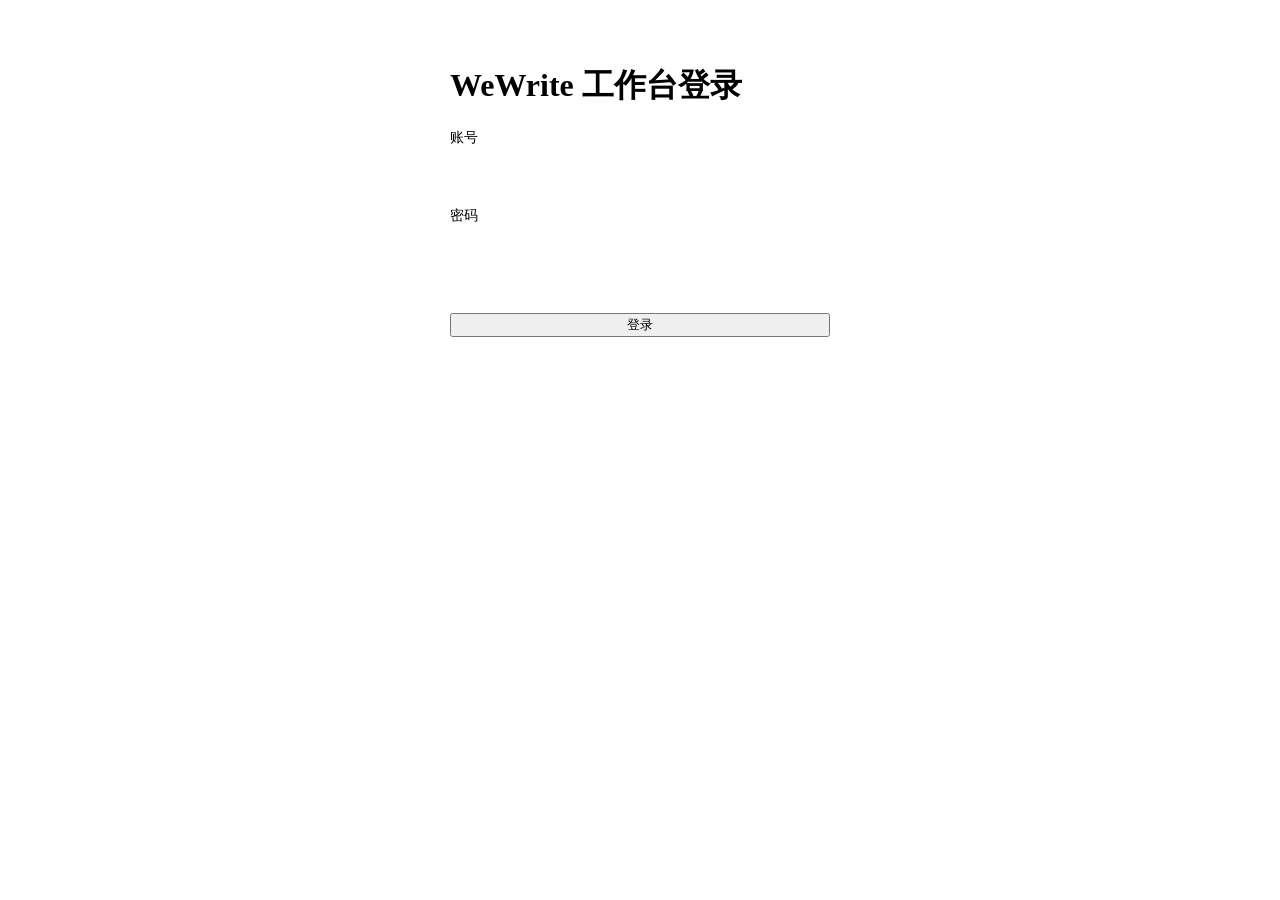
==== app/web/login.html @ 9fb05544 "feat: 域名白名单 + 账号密码登录鉴权（JEE-1934） - 中间件 Host 白名单读取 ALLOWED_HOSTS（逗号分隔），回环保持免登录 - 新增登录/登出：POST /auth/l" ====
<!DOCTYPE html>
<html lang="zh-CN">
<head>
  <meta charset="utf-8">
  <meta name="viewport" content="width=device-width, initial-scale=1">
  <title>登录 · WeWrite 工作台</title>
  <link rel="stylesheet" href="/static/styles.css">
  <style>
    .login-wrap { max-width: 380px; margin: 64px auto; }
    .login-form { display: flex; flex-direction: column; gap: 12px; }
    .login-form label { font-size: 14px; color: var(--muted); }
    .login-form input {
      padding: 10px 12px; border: 1px solid var(--border);
      border-radius: 6px; font-size: 14px;
    }
    .login-error { color: var(--danger); font-size: 13px; min-height: 1.2em; }
  </style>
</head>
<body>
  <main class="login-wrap">
    <div class="card">
      <h1 class="page-title">WeWrite 工作台登录</h1>
      <form id="login-form" class="login-form" method="post" action="/auth/login">
        <label for="username">账号</label>
        <input id="username" name="username" type="text" autocomplete="username" required>
        <label for="password">密码</label>
        <input id="password" name="password" type="password" autocomplete="current-password" required>
        <div id="login-error" class="login-error" role="alert"></div>
        <button type="submit" class="btn">登录</button>
      </form>
    </div>
  </main>
  <script type="module">
    const form = document.getElementById("login-form");
    const err = document.getElementById("login-error");
    form.addEventListener("submit", async (ev) => {
      ev.preventDefault();
      err.textContent = "";
      const fd = new FormData(form);
      try {
        const res = await fetch("/auth/login", { method: "POST", body: fd });
        if (res.ok) {
          const params = new URLSearchParams(location.search);
          const next = params.get("next") || "/";
          location.href = next;
          return;
        }
        let msg = "登录失败";
        try { msg = (await res.json()).message || msg; } catch (_) { /* ignore */ }
        err.textContent = msg;
      } catch (_) {
        err.textContent = "网络错误，请重试";
      }
    });
  </script>
</body>
</html>
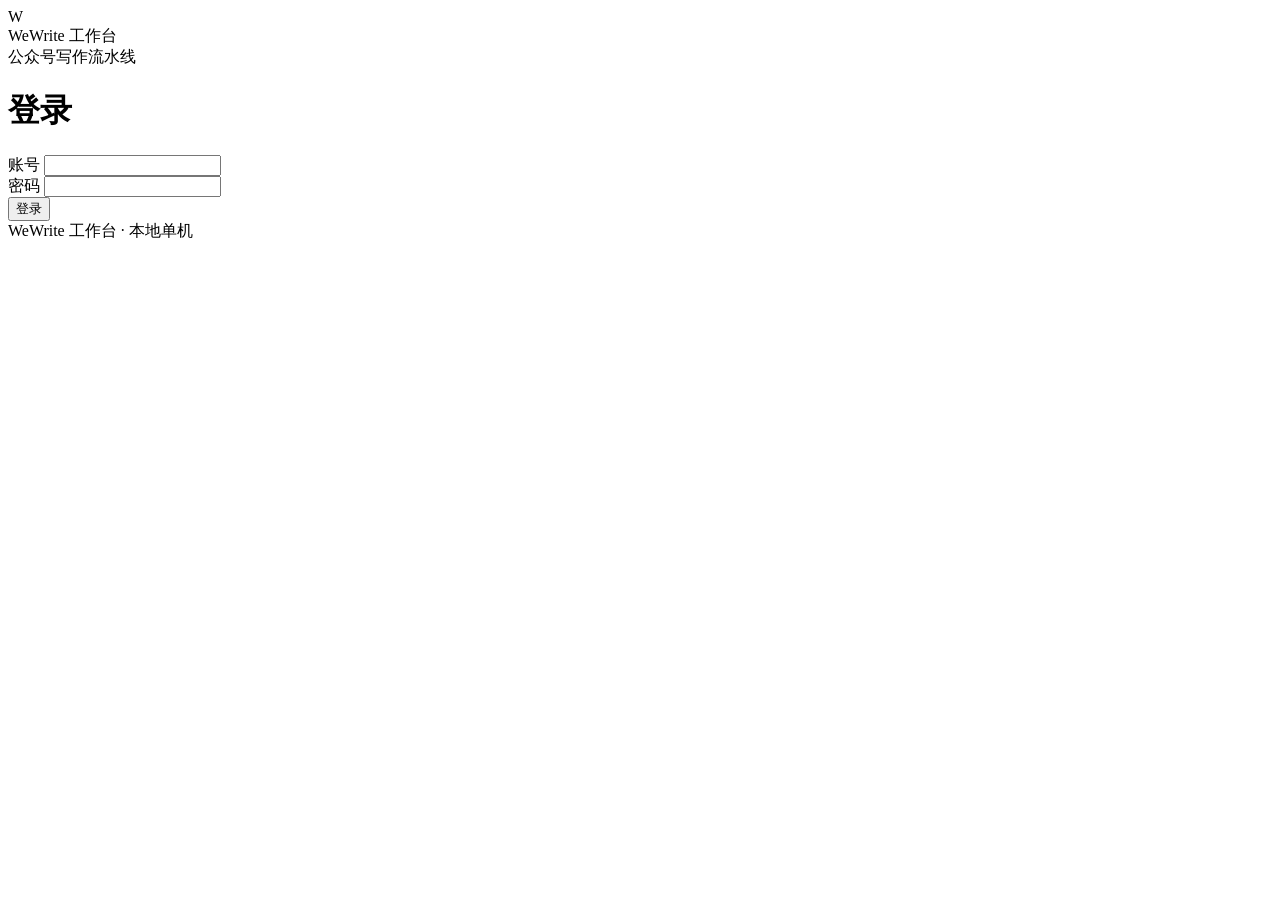
==== commit 51d951f8: "JEE-1944: 登录页美化，对齐工作台内页视觉风格" ====
--- a/app/web/login.html
+++ b/app/web/login.html
@@ -5,32 +5,48 @@
   <meta name="viewport" content="width=device-width, initial-scale=1">
   <title>登录 · WeWrite 工作台</title>
   <link rel="stylesheet" href="/static/styles.css">
-  <style>
-    .login-wrap { max-width: 380px; margin: 64px auto; }
-    .login-form { display: flex; flex-direction: column; gap: 12px; }
-    .login-form label { font-size: 14px; color: var(--muted); }
-    .login-form input {
-      padding: 10px 12px; border: 1px solid var(--border);
-      border-radius: 6px; font-size: 14px;
-    }
-    .login-error { color: var(--danger); font-size: 13px; min-height: 1.2em; }
-  </style>
 </head>
 <body>
-  <main class="login-wrap">
-    <div class="card">
-      <h1 class="page-title">WeWrite 工作台登录</h1>
-      <form id="login-form" class="login-form" method="post" action="/auth/login">
-        <label for="username">账号</label>
-        <input id="username" name="username" type="text" autocomplete="username" required>
-        <label for="password">密码</label>
-        <input id="password" name="password" type="password" autocomplete="current-password" required>
-        <div id="login-error" class="login-error" role="alert"></div>
-        <button type="submit" class="btn">登录</button>
-      </form>
+  <main class="login-shell">
+    <div class="login-card">
+      <div class="login-brand">
+        <div class="logo">W</div>
+        <div>
+          <div class="name">WeWrite 工作台</div>
+          <div class="sub">公众号写作流水线</div>
+        </div>
+      </div>
+      <div class="login-body">
+        <h1 class="login-title">登录</h1>
+        <form id="login-form" class="login-form" method="post" action="/auth/login">
+          <div class="field">
+            <label for="username">账号</label>
+            <input id="username" name="username" type="text" autocomplete="username" required>
+          </div>
+          <div class="field">
+            <label for="password">密码</label>
+            <input id="password" name="password" type="password" autocomplete="current-password" required>
+          </div>
+          <div id="login-error" class="login-error" role="alert"></div>
+          <button type="submit" class="btn primary login-submit">登录</button>
+        </form>
+      </div>
     </div>
+    <div class="login-foot">WeWrite 工作台 · 本地单机</div>
   </main>
   <script type="module">
+    // 登录后跳转目标清洗：与后端 app.middleware.safe_next 同一口径。
+    // 只接受站内相对路径（单斜杠开头、非 //、无反斜杠/控制字符/空白），
+    // 其余一律回落到 "/"，防止 javascript: / 协议相对地址等开放重定向。
+    function safeNext(raw) {
+      const fallback = "/";
+      if (!raw) return fallback;
+      if (!raw.startsWith("/") || raw.startsWith("//")) return fallback;
+      if (raw.includes("\\")) return fallback;
+      if (/[\s\u0000-\u001f\u007f]/.test(raw)) return fallback;
+      return raw;
+    }
+
     const form = document.getElementById("login-form");
     const err = document.getElementById("login-error");
     form.addEventListener("submit", async (ev) => {
@@ -41,7 +57,7 @@
         const res = await fetch("/auth/login", { method: "POST", body: fd });
         if (res.ok) {
           const params = new URLSearchParams(location.search);
-          const next = params.get("next") || "/";
+          const next = safeNext(params.get("next"));
           location.href = next;
           return;
         }
